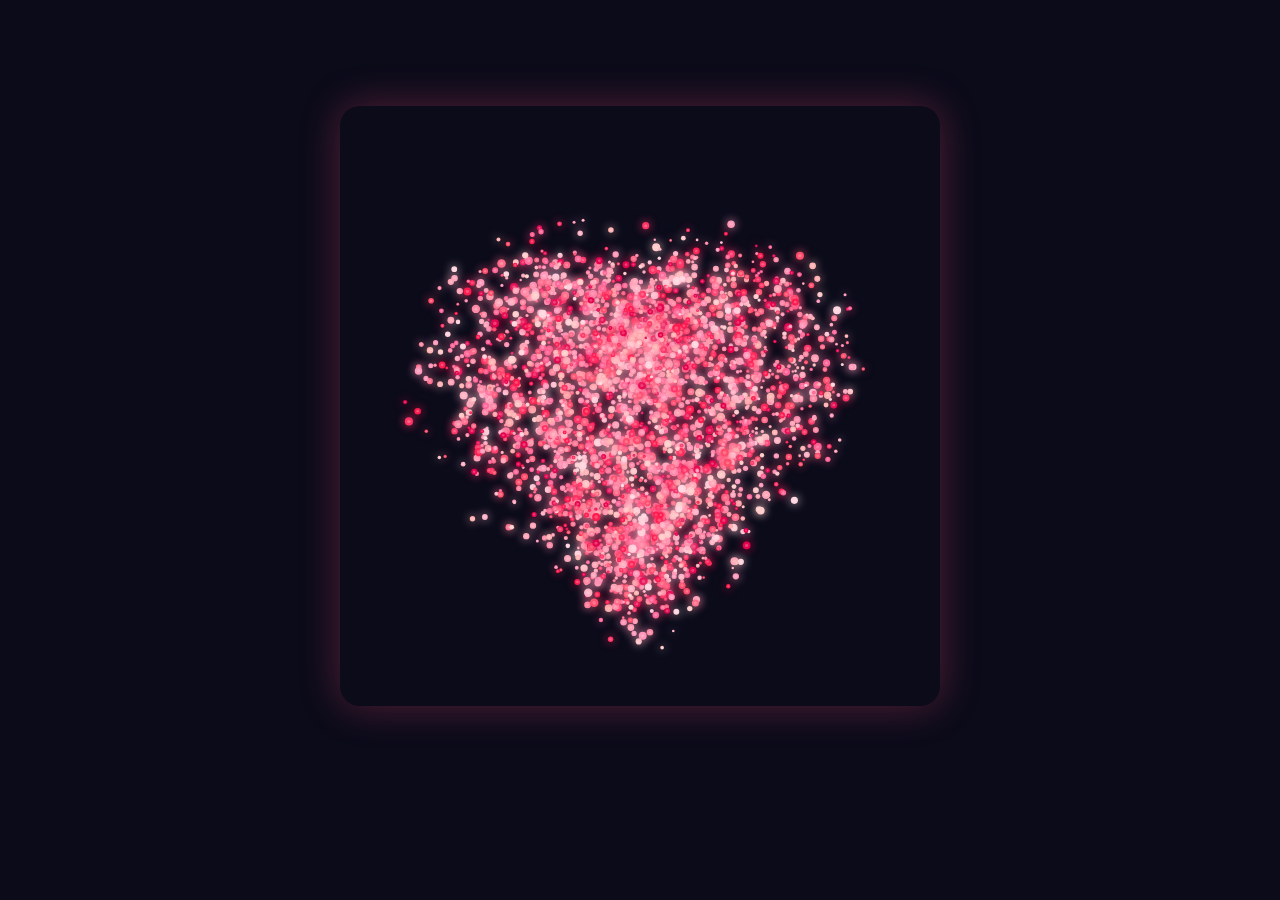
==== index.html @ 0c92435d "Add files via upload" ====
<!DOCTYPE html>
<html lang="uz">
<head>
    <meta charset="UTF-8">
    <meta name="viewport" content="width=device-width, initial-scale=1.0">
    <title>Yurak va sevgi</title>
    <link rel="stylesheet" href="style.css">
</head>
<body>
    <div class="container">
        <canvas id="heartCanvas" width="600" height="600"></canvas>
        <div class="text" id="loveText">💖 Men seni sevaman azizam 💖</div>
    </div>
    <script src="app.js"></script>
</body>
</html>
---- style.css ----
* {
    margin: 0;
    padding: 0;
    box-sizing: border-box;
}

body {
    background: #0b0b1a;
    min-height: 100vh;
    display: flex;
    justify-content: center;
    align-items: center;
    font-family: 'Segoe UI', 'Arial', sans-serif;
}

.container {
    display: flex;
    flex-direction: column;
    align-items: center;
    justify-content: center;
    padding: 20px;
}

canvas {
    display: block;
    background: transparent;
    border-radius: 20px;
    box-shadow: 0 0 40px rgba(255, 80, 120, 0.3);
    max-width: 100%;
    height: auto;
}

.text {
    margin-top: 20px;
    font-size: 2.2rem;
    font-weight: 600;
    color: #ff4d6d;
    text-shadow: 0 0 20px #ff1a4f, 0 0 40px #ff1a4f;
    letter-spacing: 1.5px;
    background: rgba(255, 255, 255, 0.05);
    padding: 12px 28px;
    border-radius: 60px;
    backdrop-filter: blur(4px);
    border: 1px solid rgba(255, 80, 120, 0.3);
    animation: pulseText 2s infinite alternate;
    text-align: center;
    opacity: 0;
    transition: opacity 1.5s ease-in;
}

.text.show {
    opacity: 1;
}

@keyframes pulseText {
    0% { opacity: 0.8; transform: scale(1); text-shadow: 0 0 20px #ff4d6d; }
    100% { opacity: 1; transform: scale(1.04); text-shadow: 0 0 40px #ff1a4f, 0 0 70px #ff4d6d; }
}

@media (max-width: 600px) {
    .text {
        font-size: 1.6rem;
        padding: 10px 20px;
    }
}
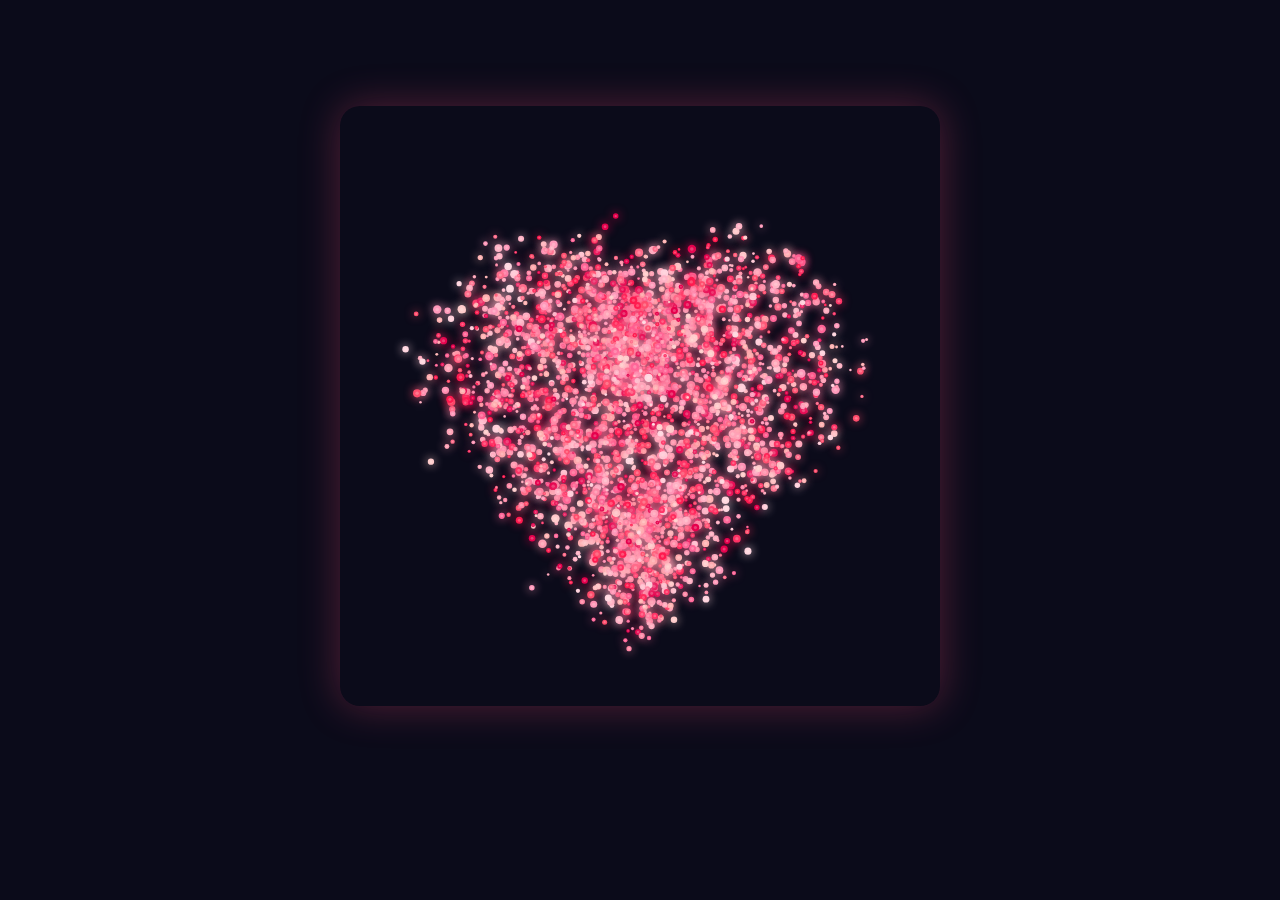
==== commit 68b94080: "Add files via upload" ====
--- a/index.html
+++ b/index.html
@@ -3,7 +3,7 @@
 <head>
     <meta charset="UTF-8">
     <meta name="viewport" content="width=device-width, initial-scale=1.0">
-    <title>Yurak va sevgi</title>
+    <title> I love you </title>
     <link rel="stylesheet" href="style.css">
 </head>
 <body>
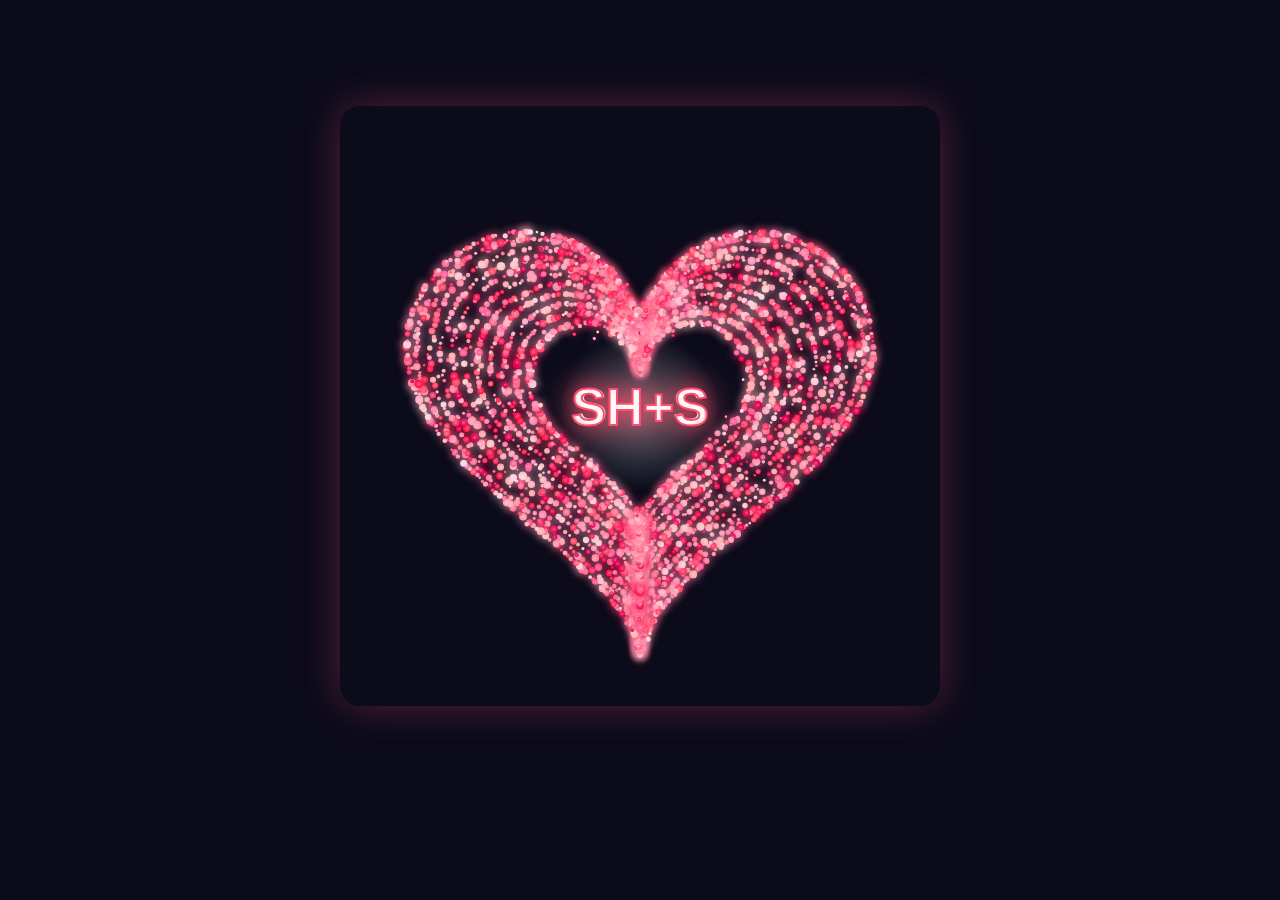
==== commit a54113dc: "Add files via upload" ====
--- a/index.html
+++ b/index.html
@@ -3,13 +3,13 @@
 <head>
     <meta charset="UTF-8">
     <meta name="viewport" content="width=device-width, initial-scale=1.0">
-    <title> I love you </title>
+    <title>Yurak va sevgi</title>
     <link rel="stylesheet" href="style.css">
 </head>
 <body>
     <div class="container">
         <canvas id="heartCanvas" width="600" height="600"></canvas>
-        <div class="text" id="loveText">💖 Men seni sevaman azizam 💖</div>
+        <div class="text" id="loveText">💖 Men seni sevaman 💖</div>
     </div>
     <script src="app.js"></script>
 </body>
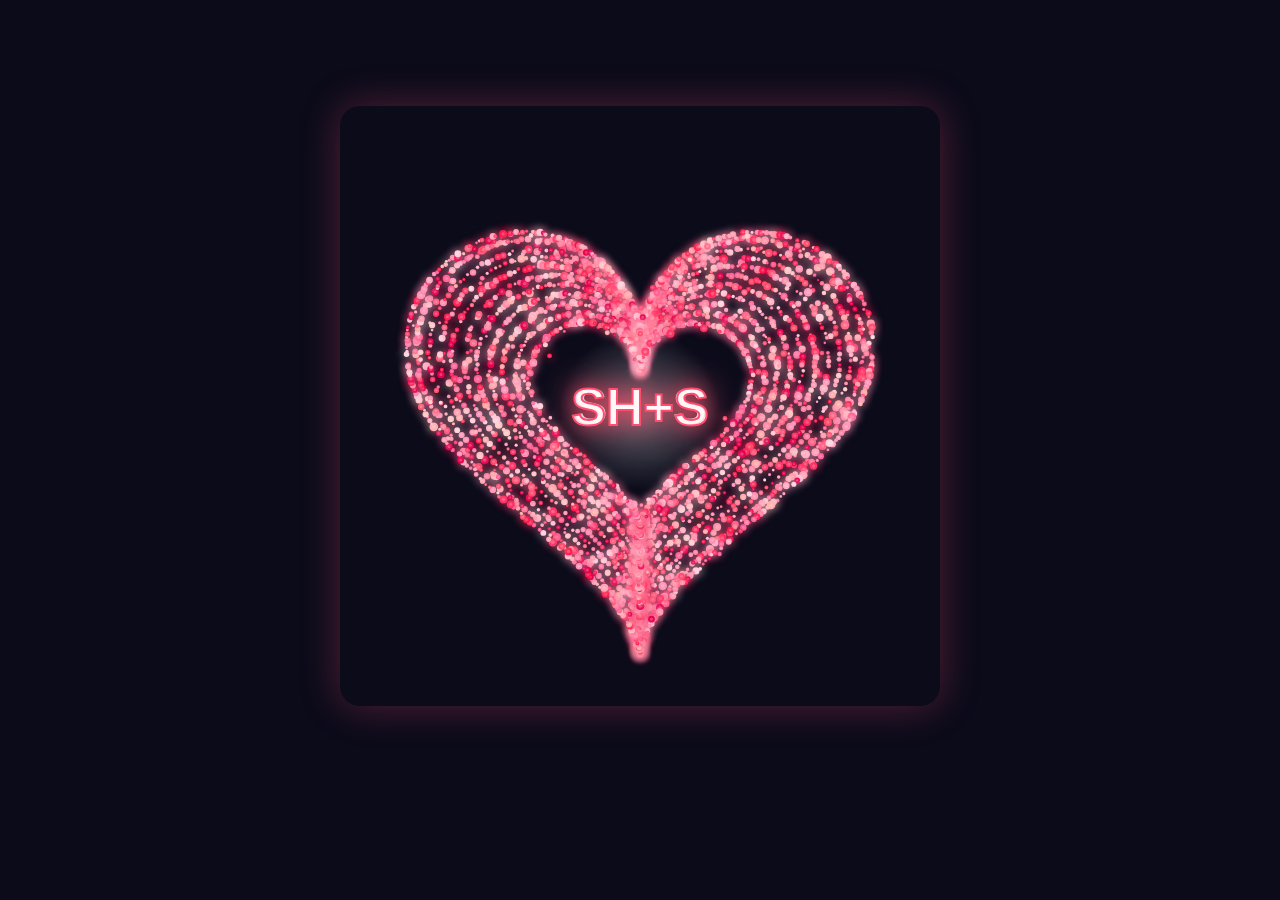
==== commit fd54fb00: "Add files via upload" ====
--- a/index.html
+++ b/index.html
@@ -3,7 +3,7 @@
 <head>
     <meta charset="UTF-8">
     <meta name="viewport" content="width=device-width, initial-scale=1.0">
-    <title>Yurak va sevgi</title>
+    <title>I love you</title>
     <link rel="stylesheet" href="style.css">
 </head>
 <body>
